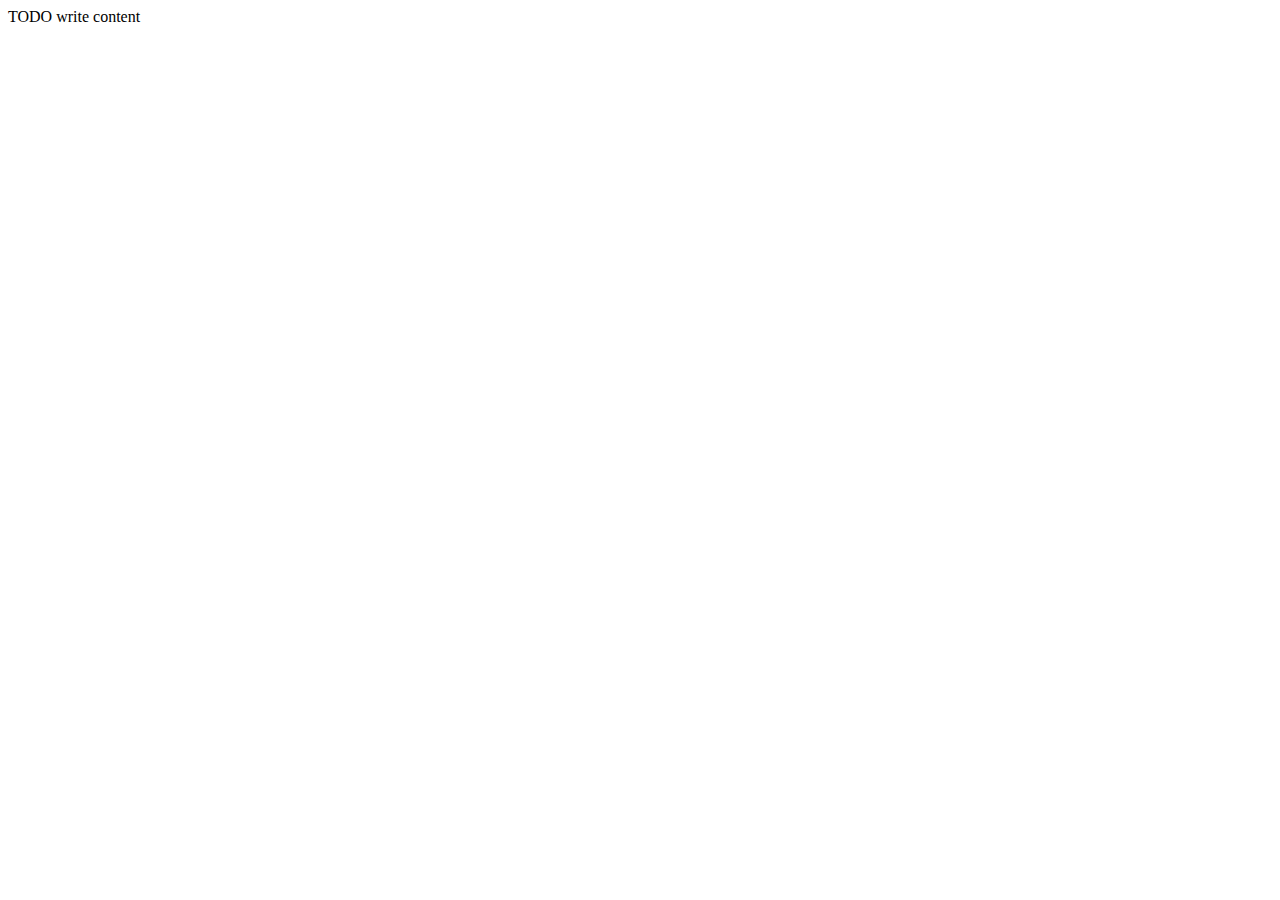
==== StoreWebApp/web/storeForm.html @ a2e75d0c "init files 02.1" ====
<!DOCTYPE html>
<html>
    <head>
        <title>TODO supply a title</title>
        <meta charset="UTF-8">
        <meta name="viewport" content="width=device-width, initial-scale=1.0">
    </head>
    <body>
        <div>TODO write content</div>
    </body>
</html>
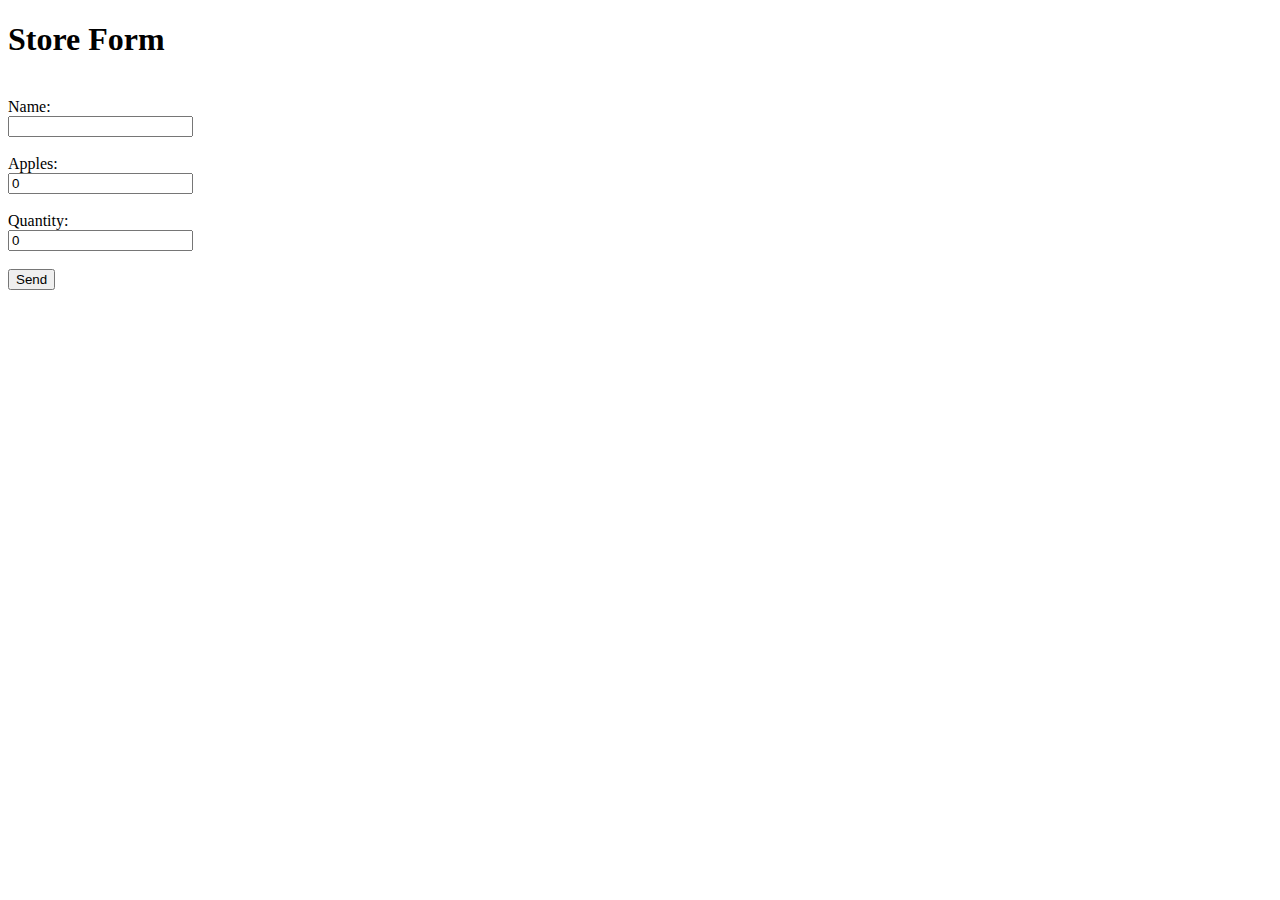
==== commit f2612880: "update" ====
--- a/StoreWebApp/web/storeForm.html
+++ b/StoreWebApp/web/storeForm.html
@@ -1,11 +1,32 @@
 <!DOCTYPE html>
 <html>
     <head>
-        <title>TODO supply a title</title>
+        <title>Store Form</title>
         <meta charset="UTF-8">
         <meta name="viewport" content="width=device-width, initial-scale=1.0">
     </head>
     <body>
-        <div>TODO write content</div>
+        <h1>Store Form</h1>
+        <br>
+        
+        <form id="storeForm" name="storeForm" action="" method="get">
+            <label>Name: </label>
+            <br>
+            <input type="text" id="name" name="name"/>
+            <br><br>
+            
+            <label>Apples: </label>
+            <br>
+            <input type="number" id="price" name="price" value="0"/>
+            <br><br>
+            
+            <label>Quantity: </label>
+            <br>
+            <input type="number" id="quantity" name="quantity" value="0"/>
+            <br><br>
+            
+            <input type="submit" id="mysubmit" name="mysubmit" value="Send"/>
+        </form>
+        
     </body>
 </html>
